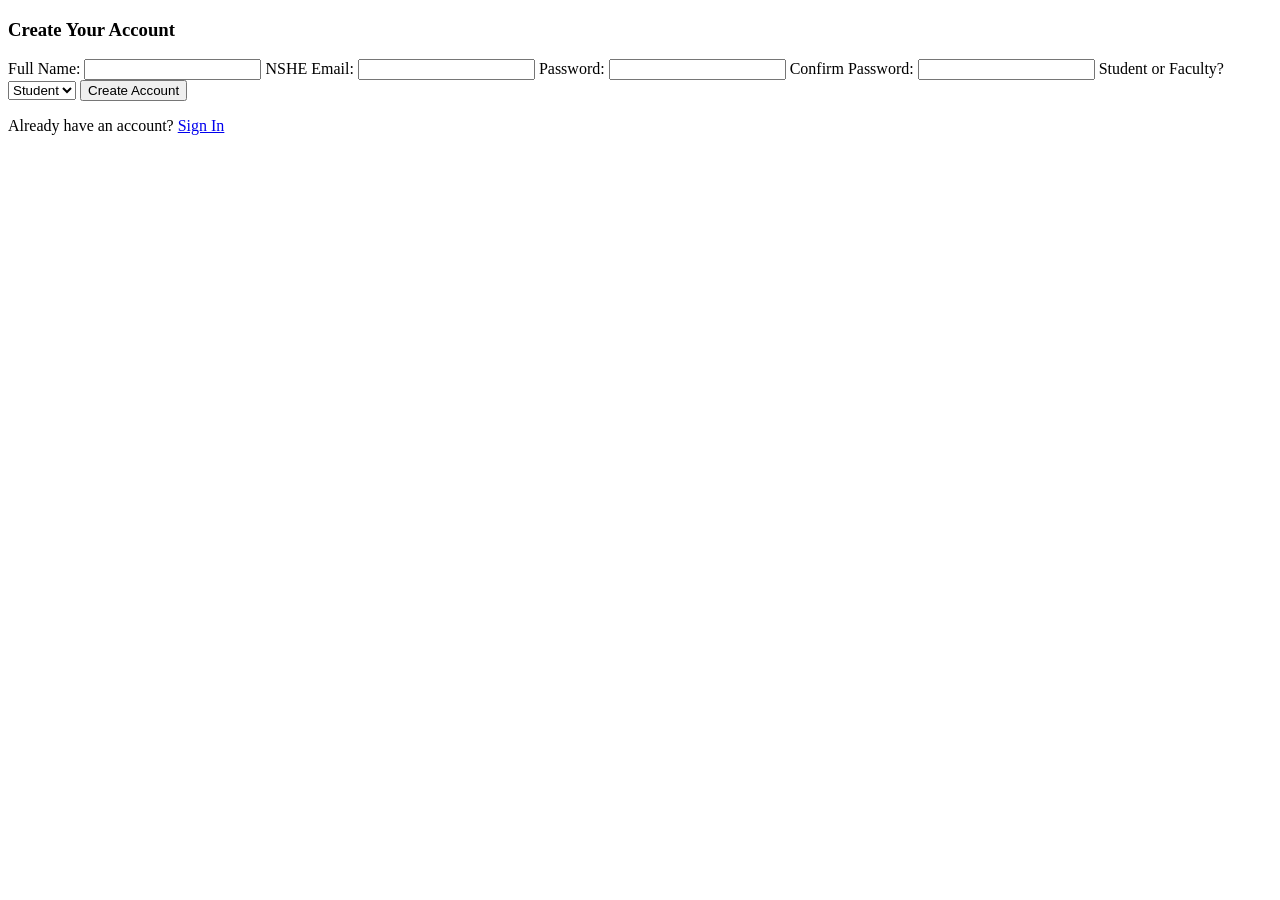
==== account_creation.html @ e80d209f "Create account_creation.html account creation page rough draft" ====
<!DOCTYPE html>
<html lang="en">
<head>
    <meta charset="utf-8">
    <title>Create Account</title>
    <link rel="stylesheet" href="Exam_Registrations_StyleSheet.css">
</head>

<body>
    <div class="container">
        <h3 class="title">Create Your Account</h3>

        <div class="login">
            <form action="/create_account" method="POST">
                <label for="name">Full Name:</label>
                <input type="text" id="name" name="name" required>

                <label for="email">NSHE Email:</label>
                <input type="email" id="email" name="email" required>

                <label for="password">Password:</label>
                <input type="password" id="password" name="password" required>

                <label for="confirm">Confirm Password:</label>
                <input type="password" id="confirm" name="confirm" required>

                <p id="error" style="color: red; display: none;">Passwords do not match</p>

                <label for="role">Student or Faculty?</label>
                <select id="role" name="role" required>
                    <option value="Student">Student</option>
                    <option value="Faculty">Faculty</option>
                </select>

                <button type="submit">Create Account</button>
            </form>

            <p class="create-account">
                Already have an account?
                <a href="Registration_Login.html">Sign In</a>
            </p>
        </div>
    </div>

    <script>
        function checkPasswords() {
            const pw = document.getElementById("password").value;
            const confirm = document.getElementById("confirm").value;
            const error = document.getElementById("error");

            if (pw != confirm) {
                error.style.display = "block";
                return false;
            }

            error.style.display = "none";
            return true;
        }
    </script>
</body>
</html>
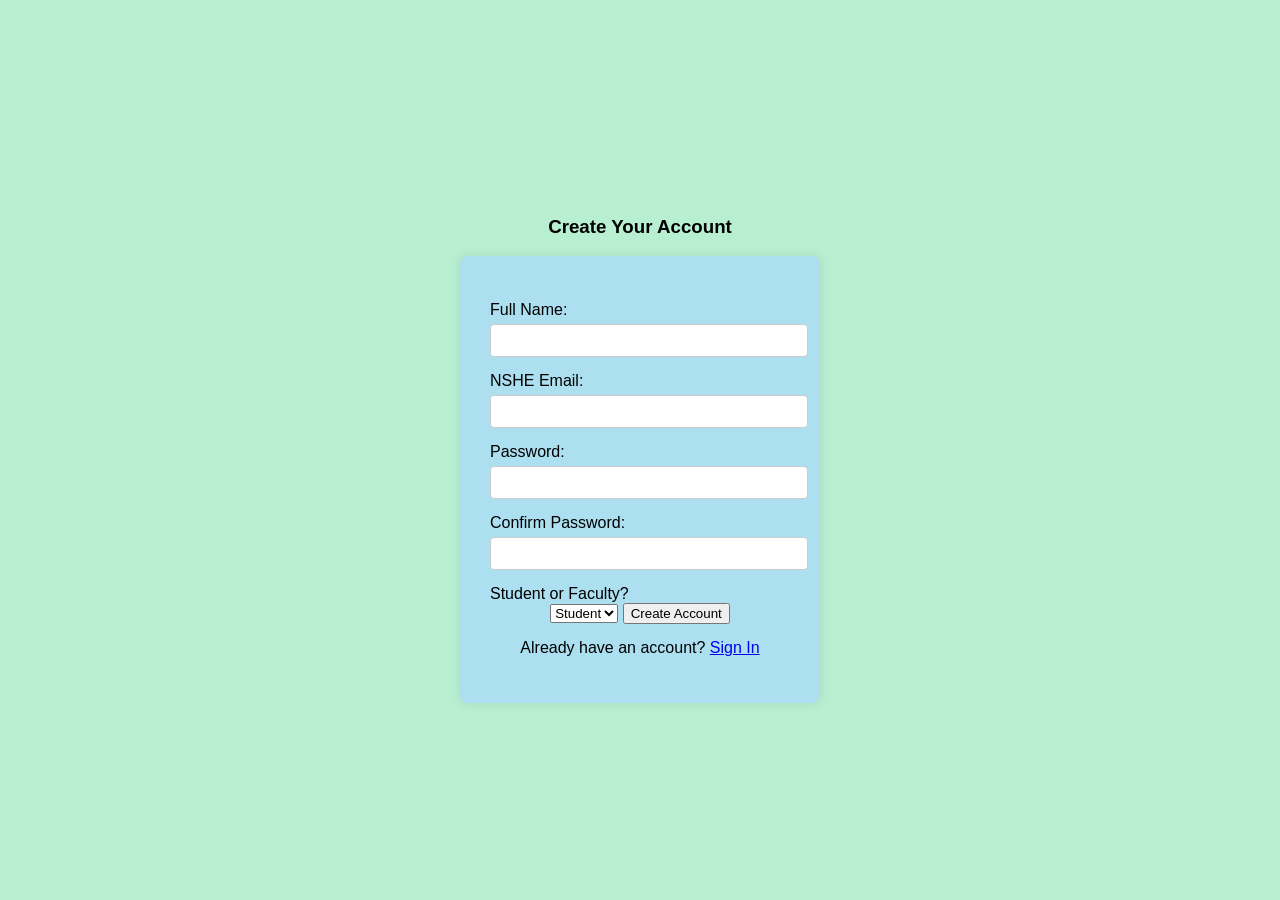
==== commit 77991435: "Update account_creation.html" ====
--- a/account_creation.html
+++ b/account_creation.html
@@ -3,7 +3,7 @@
 <head>
     <meta charset="utf-8">
     <title>Create Account</title>
-    <link rel="stylesheet" href="Exam_Registrations_StyleSheet.css">
+    <link rel="stylesheet" href="exam_system_stylesheet.css">
 </head>
 
 <body>
@@ -37,7 +37,7 @@
 
             <p class="create-account">
                 Already have an account?
-                <a href="Registration_Login.html">Sign In</a>
+                <a href="registration_login.html">Sign In</a>
             </p>
         </div>
     </div>
--- a/exam_system_stylesheet.css
+++ b/exam_system_stylesheet.css
@@ -0,0 +1,45 @@
+body {
+    font-family: Arial, sans-serif;
+    background: rgb(185, 239, 209);
+    margin: 0;
+    display: flex;
+    justify-content: center;
+    align-items: center;
+    height: 100vh;
+}
+
+.container {
+    text-align: center;
+}
+
+.login {
+    background: rgb(172, 223, 240);
+    padding: 30px;
+    border-radius: 8px;
+    box-shadow: 0 0 10px rgba(0,0,0,0.1);
+    width: 300px;
+    margin: 0 auto;
+}
+
+label {
+    display: block;
+    text-align: left;
+    margin-top: 15px;
+}
+
+input {
+    width: 100%;
+    padding: 8px;
+    margin-top: 5px;
+    border: 1px solid #ccc;
+    border-radius: 4px;
+    cursor: pointer;
+}
+
+button:hover {
+    background: rgb(0, 95, 163);
+}
+
+.create-account {
+    margin-top: 15px;
+}
